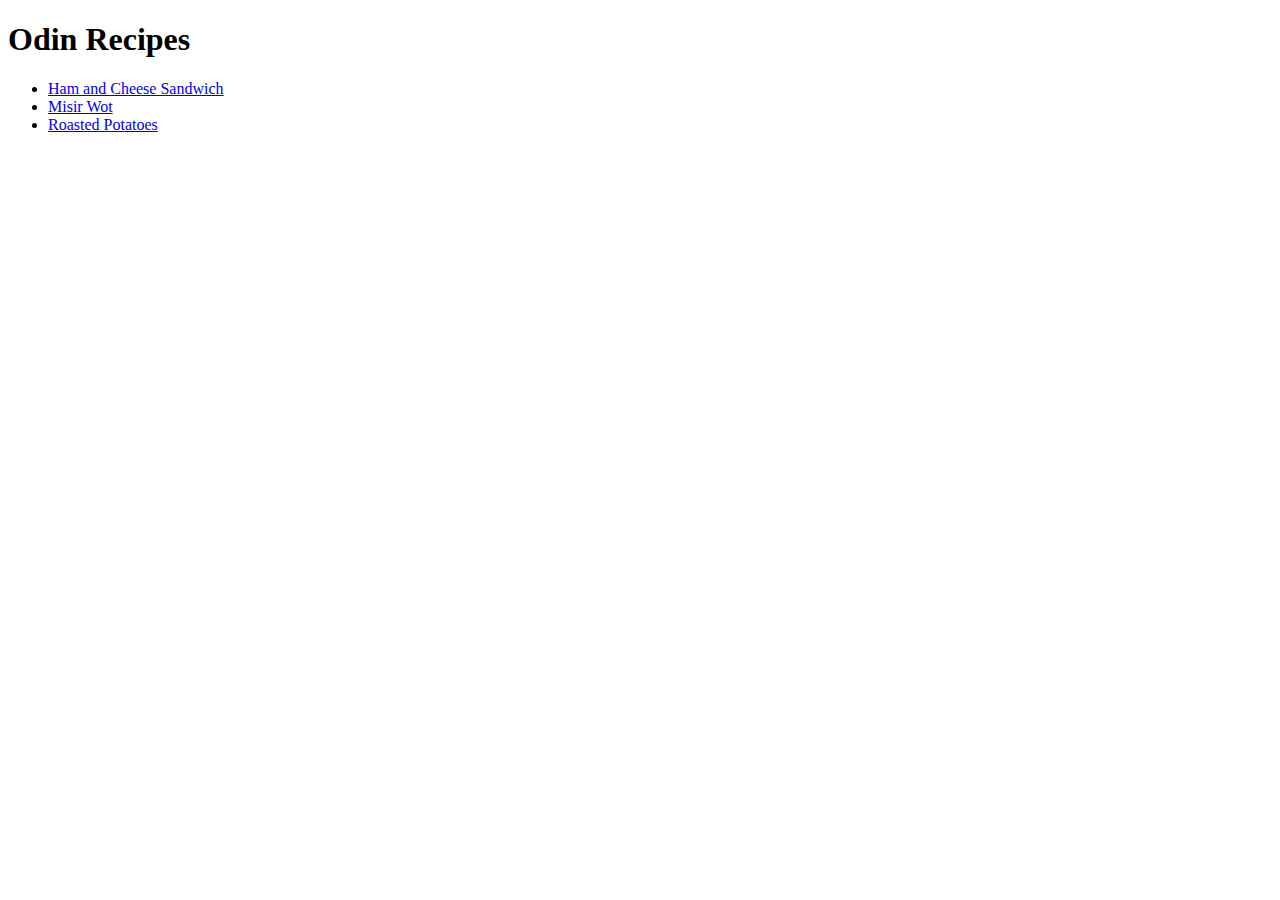
==== index.html @ 6c341d3f "Initial commit" ====
<!DOCTYPE html>
<html lang="en">
<head>
    <meta charset="UTF-8">
    <meta http-equiv="X-UA-Compatible" content="IE=edge">
    <meta name="viewport" content="width=device-width, initial-scale=1.0">
    <title>Project: Recipes</title>
</head>
<body>
    <h1>Odin Recipes</h1>
    <ul>
        <!--Ham and Cheese Sandwich Recipe-->
        <li><a href="./recipes/sandwich.html">Ham and Cheese Sandwich</a></li>
        <!--Misir Wot Recipe-->
        <li><a href="./recipes/misirWot.html">Misir Wot</a></li>
        <!--Roasted Potatoes-->
        <li><a href="./recipes/roastedPotatoes.html">Roasted Potatoes</a></li>
    <ul>
</body>
</html>
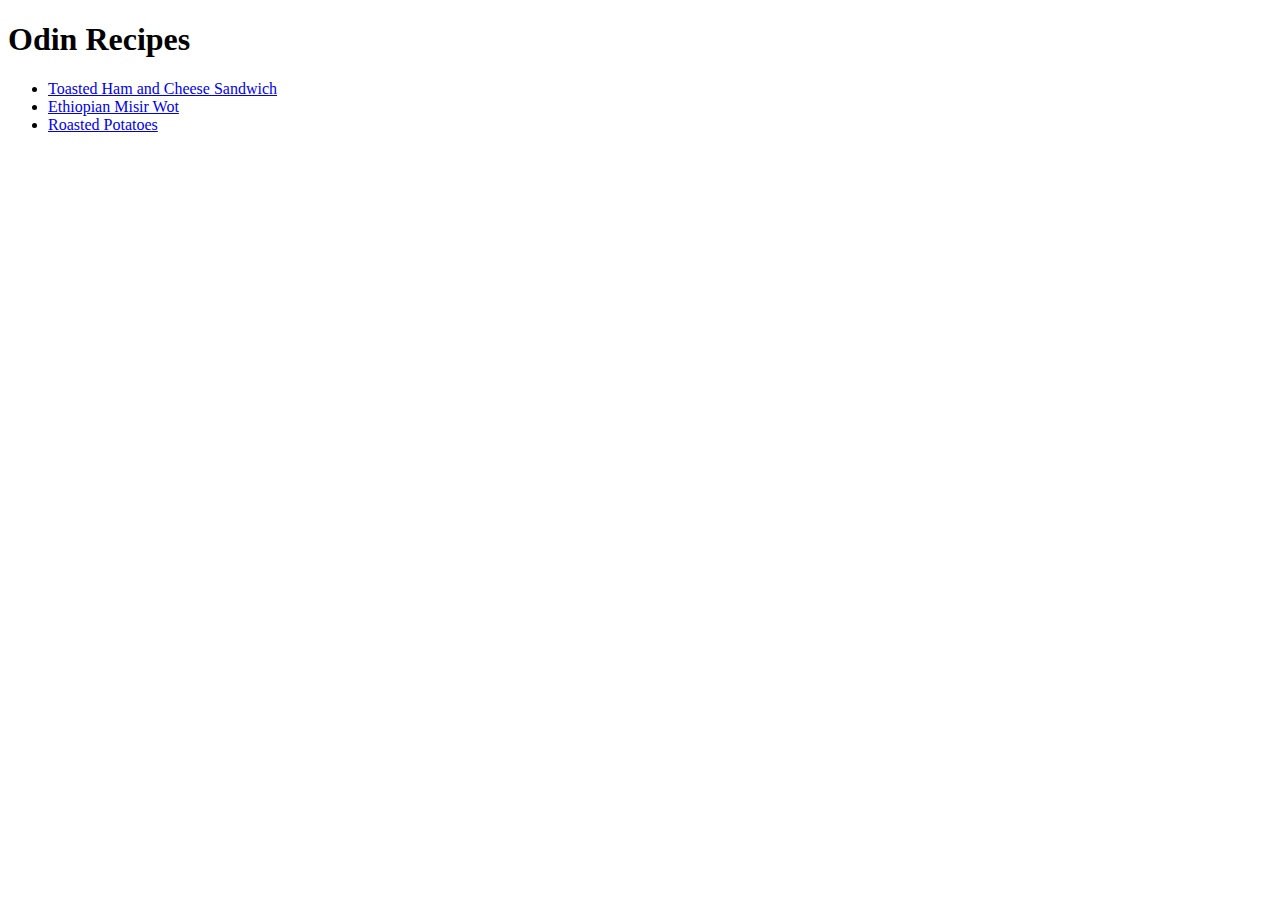
==== commit 090db434: "Minor formatting changes to HTML files" ====
--- a/index.html
+++ b/index.html
@@ -10,9 +10,9 @@
     <h1>Odin Recipes</h1>
     <ul>
         <!--Ham and Cheese Sandwich Recipe-->
-        <li><a href="./recipes/sandwich.html">Ham and Cheese Sandwich</a></li>
+        <li><a href="./recipes/sandwich.html">Toasted Ham and Cheese Sandwich</a></li>
         <!--Misir Wot Recipe-->
-        <li><a href="./recipes/misirWot.html">Misir Wot</a></li>
+        <li><a href="./recipes/misirWot.html">Ethiopian Misir Wot</a></li>
         <!--Roasted Potatoes-->
         <li><a href="./recipes/roastedPotatoes.html">Roasted Potatoes</a></li>
     <ul>
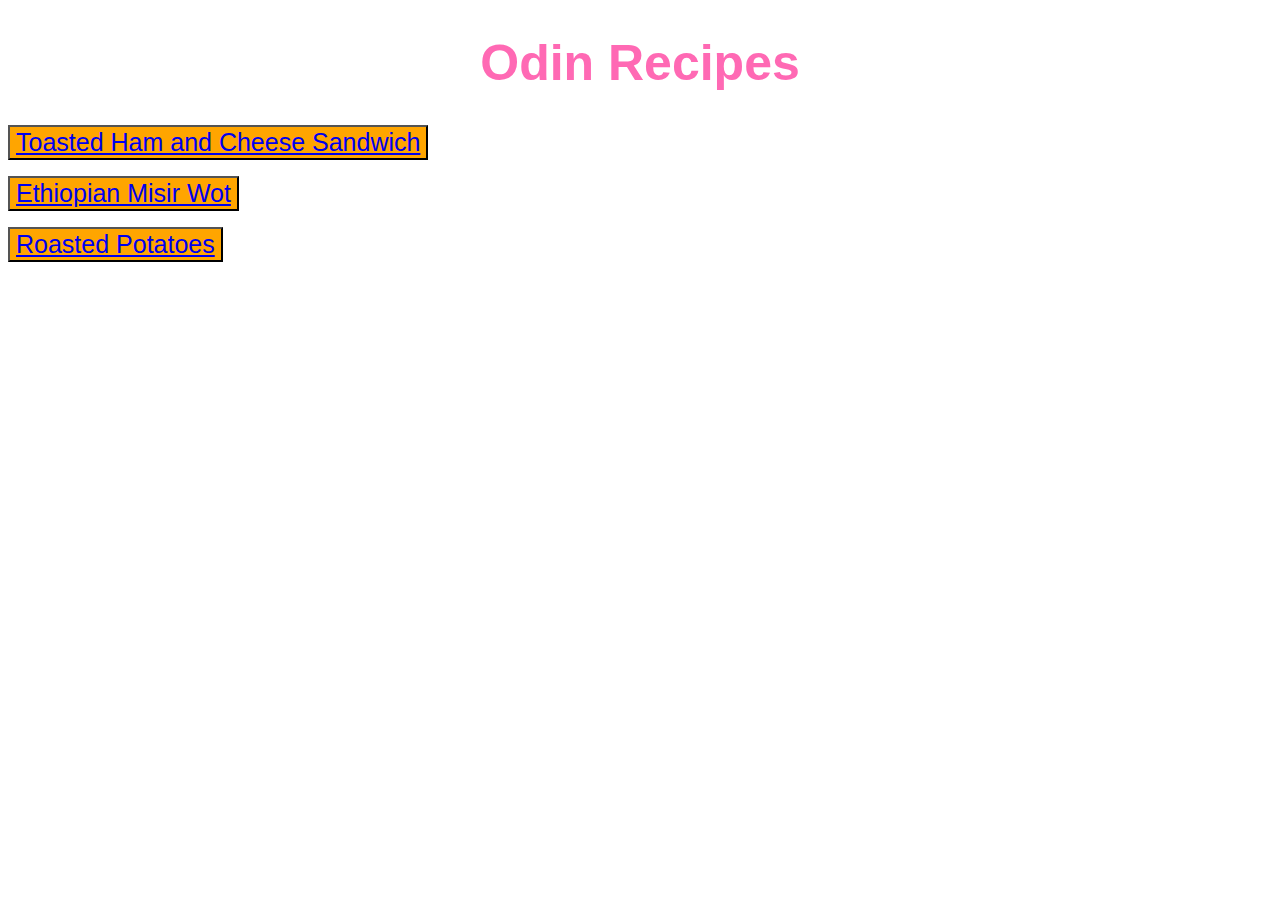
==== commit fd6fd344: "Add styles using CSS" ====
--- a/index.html
+++ b/index.html
@@ -1,6 +1,9 @@
 <!DOCTYPE html>
 <html lang="en">
 <head>
+    <!--css style sheet-->
+    <link rel="stylesheet" href="style.css">
+
     <meta charset="UTF-8">
     <meta http-equiv="X-UA-Compatible" content="IE=edge">
     <meta name="viewport" content="width=device-width, initial-scale=1.0">
@@ -8,13 +11,25 @@
 </head>
 <body>
     <h1>Odin Recipes</h1>
-    <ul>
+    <p class="button-container">
         <!--Ham and Cheese Sandwich Recipe-->
-        <li><a href="./recipes/sandwich.html">Toasted Ham and Cheese Sandwich</a></li>
+        <button class="linkToRecipe">
+            <a href="./recipes/sandwich.html">Toasted Ham and Cheese Sandwich</a>
+        </button>
+    </p>
+
+    <p class="button-container"></p>
         <!--Misir Wot Recipe-->
-        <li><a href="./recipes/misirWot.html">Ethiopian Misir Wot</a></li>
+        <button class="linkToRecipe">
+            <a href="./recipes/misirWot.html">Ethiopian Misir Wot</a>
+        </button>
+    </p>
+
+    <p class="button-container">
         <!--Roasted Potatoes-->
-        <li><a href="./recipes/roastedPotatoes.html">Roasted Potatoes</a></li>
-    <ul>
+        <button class="linkToRecipe">
+            <a href="./recipes/roastedPotatoes.html">Roasted Potatoes</a>
+        </button>
+    </p>
 </body>
 </html>--- a/style.css
+++ b/style.css
@@ -0,0 +1,57 @@
+/* style.css */
+
+h1 {
+    color: hotpink;
+    font-size: 50px;
+    font-weight: bold;
+    font-family:Arial, Helvetica, sans-serif;
+    text-align: center;
+}
+
+button.linkToRecipe {
+    background-color: orange;
+    color: white;
+}
+
+button {
+   font-family: Arial, Helvetica, sans-serif;
+   font-size: 25px;
+}
+
+.button-container {
+    text-align: left;
+}
+
+/* following will be for recipe pages */
+
+h2, h3, ul, ol {
+    font-family: Arial, Helvetica, sans-serif;
+}
+
+ul, ol {
+    background-color: rgb(235, 235, 235);
+    border: dotted;
+    border-width: 3px;
+    border-color: hotpink;
+}
+
+h2 {
+    color: darkorange;
+}
+
+h3 {
+    color: blue;
+}
+
+img {
+    height: auto;
+    width: 450px;
+    border-style: solid;
+    border-width: 1.5px;
+}
+
+.center {
+    display: block;
+    margin-left: auto;
+    margin-right: auto;
+}